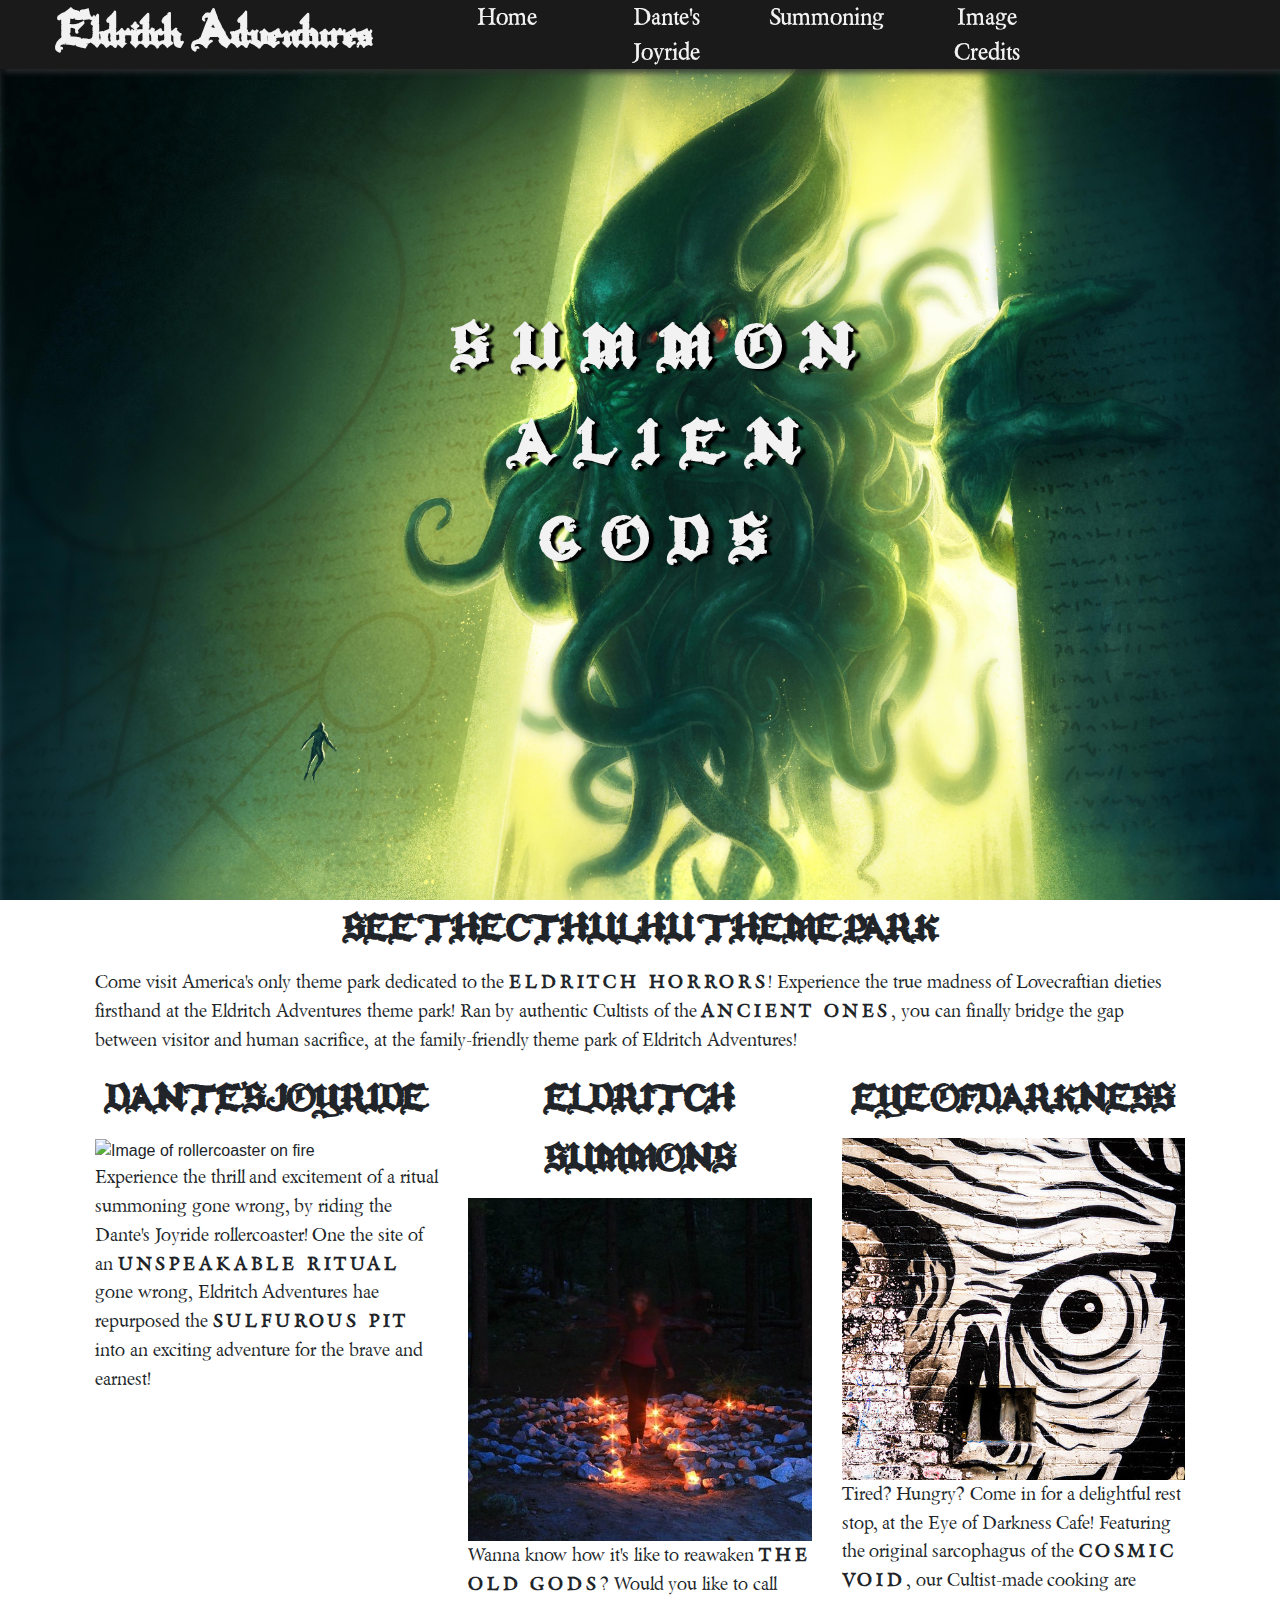
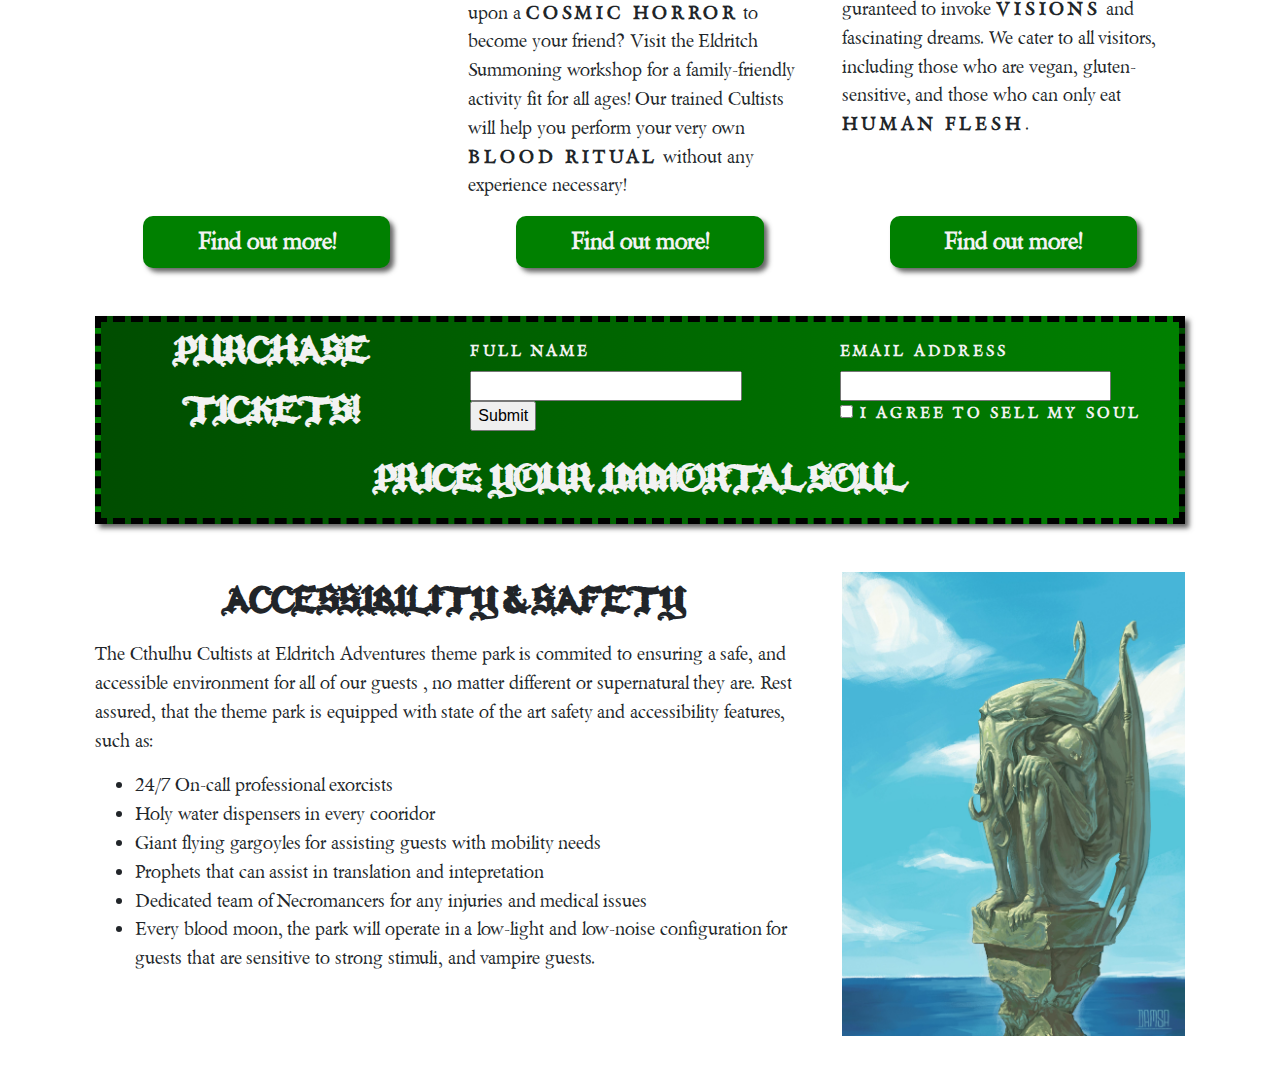
==== project-website/index.html @ 2151359e "Fixed typo" ====
<!DOCTYPE html>
<html lang="en" dir="ltr">
  <head>
    <meta charset="utf-8">
    <title>Eldritch Adventures Theme Park</title>

    <!--
      First, I will be linking to external libraries. I wanted to make sure to
      use the minimal amount of external (not-written-by-me) code, so I am
      restricting myself to only bootstrap-grid (which only has grid system),
      the bootstrap reset (better consistency across devices, no other features)
      and jquery slim, which only has the basic jquery features (no effects).
    -->
    <link rel="stylesheet" href="css/bootstrap-reboot.min.css" type="text/css">
    <link rel="stylesheet" href="css/bootstrap-grid.min.css" type="text/css"/>
    <script src="js/jquery-3.4.1.slim.min.js"></script>

    <!-- These are my own CSS and JavaScript files -->
    <link rel="stylesheet" href="css/fonts.css" type="text/css">
    <link rel="stylesheet" href="css/common.css" type="text/css"/>
    <script src="js/common.js"></script>

  </head>
  <body class="container-fluid">
    <!-- Navigation bar built entirely using HTML5 semantic elements -->
    <header class="row align-items-center" id="sticky-header">
      <h1 class="col-sm-4" id="main-logo">Eldritch Adventures</h1>
      <nav class="col-sm-6">
        <ul class="row">
          <li class="col-sm "><a href="index.html">Home</a></li>
          <li class="col-sm"><a href="dante.html">Dante's Joyride</a></li>
          <li class="col-sm"><a href="summon.html">Summoning</a></li>
          <li class="col-sm"><a href="summon.html">Image Credits</a></li>
        </ul>
      </nav>
    </header>

    <!--
      Main 'hero' showcase. I decided not to make a carousel because it was
      somewhat too complicated to implement
    -->
    <section class="row" id="hero">
      <div class="col align-self-center">
        <h2 id="hero-title">
          <a href="#columns-showcase">
            <span>SUMMON</span><br>
            <span>ALIEN</span><br>
            <span>GODS</span>
          </a>
        </h2>
      </div>
    </section>

    <!-- Three-column information section -->
    <section id="columns-showcase">
      <div class="row">
        <div class="col">
          <h2>SEE THE CTHULHU THEME PARK</h2>
          <p>
            Come visit America's only theme park dedicated to the <span class="corruption">ELDRITCH HORRORS</span>! Experience the true madness of Lovecraftian dieties firsthand at the Eldritch Adventures theme park! Ran by authentic Cultists of the <span class="corruption">ANCIENT ONES</span>, you can finally bridge the gap between visitor and human sacrifice, at the family-friendly theme park of Eldritch Adventures!
          </p>
        </div>
      </div>
      <div class="row">
        <div class="col-sm">
          <h2>DANTE'S JOYRIDE</h2>
          <img src="img/linda-thomas-fowler-firecoaster.jpg" alt="Image of rollercoaster on fire">
          <p>
            Experience the thrill and excitement of a ritual summoning gone wrong, by riding the Dante's Joyride rollercoaster! One the site of an <span class="corruption">UNSPEAKABLE RITUAL</span> gone wrong, Eldritch Adventures hae repurposed the <span class="corruption">SULFUROUS PIT</span> into an exciting adventure for the brave and earnest!
          </p>
        </div>
        <div class="col-sm">
          <h2>ELDRITCH SUMMONS</h2>
          <img src="img/alan-szalwinski-summoning.jpg" alt="A girl standing in the middle of a pentagram">
          <p>
            Wanna know how it's like to reawaken <span class="corruption">THE OLD GODS</span>? Would you like to call upon a <span class="corruption">COSMIC HORROR</span> to become your friend? Visit the Eldritch Summoning workshop for a family-friendly activity fit for all ages! Our trained Cultists will help you perform your very own <span class="corruption">BLOOD RITUAL</span> without any experience necessary!
          </p>
        </div>
        <div class="col-sm">
          <h2>EYE OF DARKNESS</h2>
          <img src="img/thomas-hawk-eye.jpg" alt="Evil looking eye">
          <p>
            Tired? Hungry? Come in for a delightful rest stop, at the Eye of Darkness Cafe! Featuring the original sarcophagus of the <span class="corruption">COSMIC VOID</span>, our Cultist-made cooking are guranteed to invoke <span class="corruption">VISIONS</span> and fascinating dreams. We cater to all visitors, including those who are vegan, gluten-sensitive, and those who can only eat <span class="corruption">HUMAN FLESH</span>.
          </p>
        </div>
      </div>
      <div class="row align-items-center" id="buttons-row">
        <div class="col">
          <a href="dante.html" class="button">Find out more!</a>
        </div>
        <div class="col">
          <a href="summon.html" class="button">Find out more!</a>
        </div>
        <div class="col">
          <a href="#" class="button">Find out more!</a>
        </div>
      </div>
    </section>

    <!-- Tickets and schedule section! -->
    <section id="tickets">
      <div class="row align-items-center">
        <div class="col-4">
          <h2>PURCHASE TICKETS!</h2>
        </div>
        <div class="col-8">
          <form class="row">
            <div class="col">
              <label for="name" class="corruption">Full Name</label>
              <input type="text" name="name"><br>
              <input type="submit" value="Submit">
            </div>
            <div class="col">
              <label for="email" class="corruption">Email Address</label>
              <input type="text" name="email">
              <label for="soul" class="corruption">
                <input type="checkbox" id="soul">
                I AGREE to sell my soul
              </label>
            </div>
         </form>
        </div>
      </div>
      <div class="row align-items-left">
        <div class="col">
          <h2>PRICE: YOUR IMMORTAL SOUL</h2>
        </div>
      </div>
    </section>
    <section id="accessibility">
      <div class="row">
        <div class="col-8" id="accessibility-content">
          <h2>ACCESSIBILITY & SAFETY</h2>
          <p>
            The Cthulhu Cultists at Eldritch Adventures theme park is commited
            to ensuring a safe, and accessible environment for all of our guests
            , no matter different or supernatural they are. Rest assured, that
            the theme park is equipped with state of the art safety and
            accessibility features, such as:
          </p>
          <ul>
            <li>24/7 On-call professional exorcists</li>
            <li>Holy water dispensers in every cooridor</li>
            <li>Giant flying gargoyles for assisting guests with mobility needs</li>
            <li>Prophets that can assist in translation and intepretation</li>
            <li>Dedicated team of Necromancers for any injuries and medical issues</li>
            <li>Every blood moon, the park will operate in a low-light and low-noise
              configuration for guests that are sensitive to strong stimuli, and vampire guests.
            </li>
          </ul>
        </div>
        <div class="col-4" id="accessibility-image">
          <img src="img/damsa-statue.jpg" alt="Statue of cthulu overlooking the sea">
        </div>
      </div>
    </section>
  </body>
</html>
---- project-website/css/fonts.css ----
@font-face {
    font-family: 'rapscallionregular';
    src: url('../fonts/rapscallion_regular/RAPSCALL-webfont.eot');
    src: url('../fonts/rapscallion_regular/RAPSCALL-webfont.eot?#iefix') format('embedded-opentype'),
         url('../fonts/rapscallion_regular/RAPSCALL-webfont.woff2') format('woff2'),
         url('../fonts/rapscallion_regular/RAPSCALL-webfont.woff') format('woff'),
         url('../fonts/rapscallion_regular/RAPSCALL-webfont.ttf') format('truetype'),
         url('../fonts/rapscallion_regular/RAPSCALL-webfont.svg#rapscallionregular') format('svg');
    font-weight: normal;
    font-style: normal;

}

@font-face {
    font-family: 'belligerent_madnessregular';
    src: url('../fonts/belligerentmadness_regular/belligerent-webfont.eot');
    src: url('../fonts/belligerentmadness_regular/belligerent-webfont.eot?#iefix') format('embedded-opentype'),
         url('../fonts/belligerentmadness_regular/belligerent-webfont.woff2') format('woff2'),
         url('../fonts/belligerentmadness_regular/belligerent-webfont.woff') format('woff'),
         url('../fonts/belligerentmadness_regular/belligerent-webfont.ttf') format('truetype'),
         url('../fonts/belligerentmadness_regular/belligerent-webfont.svg#belligerent_madnessregular') format('svg');
    font-weight: normal;
    font-style: normal;

}

@font-face {
    font-family: 'beryliumregular';
    src: url('../fonts/berylium/berylium-webfont.woff2') format('woff2'),
         url('../fonts/berylium/berylium-webfont.woff') format('woff');
    font-weight: normal;
    font-style: normal;

}

@font-face {
    font-family: 'beryliumbold';
    src: url('../fonts/berylium/beryliumbold-webfont.woff2') format('woff2'),
         url('../fonts/berylium/beryliumbold-webfont.woff') format('woff');
    font-weight: normal;
    font-style: normal;

}

@font-face {
    font-family: 'beryliumbold_italic';
    src: url('../fonts/berylium/beryliumbolditalic-webfont.woff2') format('woff2'),
         url('../fonts/berylium/beryliumbolditalic-webfont.woff') format('woff');
    font-weight: normal;
    font-style: normal;

}

@font-face {
    font-family: 'beryliumitalic';
    src: url('../fonts/berylium/beryliumitalic-webfont.woff2') format('woff2'),
         url('../fonts/berylium/beryliumitalic-webfont.woff') format('woff');
    font-weight: normal;
    font-style: normal;

}
---- project-website/css/common.css ----
/*
  Eldritch Adventures website CSS stylesheet
*/

/* First, defining some generic header styles, lest I go crazy */
h1, h2, h3, h4, h5, h6 {
  font-family:rapscallionregular;
  text-align: center;
}

/* Change the links so they won't have that annoying blue color */
a {
  color: inherit;
}

a:hover {
  color: #008000;
}

p, ul, ol{
  font-family:beryliumregular;
  font-size: 1.2em;
}

h2 {
  font-size: 2.5em;
}

img {
  width:100%;
}

/* Making our own buttons since we're using bootstrap slim */
.button:link {
  font-family:beryliumregular;
  font-weight: bold;
  font-size: 1.5em;
  background-color: #008000;
  padding: 8px;
  border-radius: 10px;
  text-decoration: none;
  box-shadow: 4px 4px 5px 0px rgba(50, 50, 50, 0.75);
  color: #f2f2f2;
  text-align: center;
  display: block;
  margin: 0 2em;
}

.button:hover {
  background-color: #00b300;
}

.button:visited {
  color: #f2f2f2;
}

/* Better space out the bottom of the row of buttons */
#buttons-row {
  margin-bottom: 3em;
}


/* styles for header */
header {
  box-shadow: 4px 4px 5px 0px rgba(50, 50, 50, 0.75);
  background-color: #1a1a1a;

  /* Makes the header sticky */
  position: fixed;
  z-index: 1000;
  top: 0;
  width: 100%;
}
header h1 {
  font-family: rapscallionregular;
  color: #f2f2f2;
  font-size: 3.5em;
  line-height: 1em;
}

header nav ul {
  /* Navbar link styling */
  list-style: none;
  margin: 0;
  padding: 0;
  color: #f2f2f2;
  text-align:center;
}

header nav ul a {
  color: #f2f2f2;
  font-family: beryliumbold;
  font-size: 1.2em;
}

/* Styles for the hero */
#hero {
  height: 100vh;

  /* Embed an image in the background of the hero */
  background-image: url("../img/damsa-door.jpg");
  background-size: cover;
}
#hero-title {
  font-size: 4em;
  letter-spacing: 0.4em;
  font-family:rapscallionregular;
  color: #f2f2f2;
  margin-left:0.8em;
  text-shadow: 5px 2px 2px #000000;
}

/* Special effect for the corrupted text */
.corruption {
  letter-spacing: 0.2em;
  text-transform: uppercase;
  font-weight: bold;
}

#columns-showcase, #tickets, #accessibility{
  margin-left: 5em;
  margin-right: 5em;
}

/* Styling for the ticket-buying widget */
#tickets {
  background: linear-gradient(to right, #004d00 0%, #008000 100%);
  color: #f2f2f2;
  box-shadow: 4px 4px 5px 0px rgba(50, 50, 50, 0.75);
  border: 6px dashed #000000;
}
#tickets h2 {
  color: #f2f2f2;
}

/* Styling for the mock submission form */
label {
  display: block;
  font-family:beryliumregular;
}

input[type=text] {
  width: 80%;
}

/* Styling for accessibility and safety information */
#accessibility {
  margin: 3em 5em;
}

#accessibility-image {

}

#accessibility-content {
  background-image: blue;
}
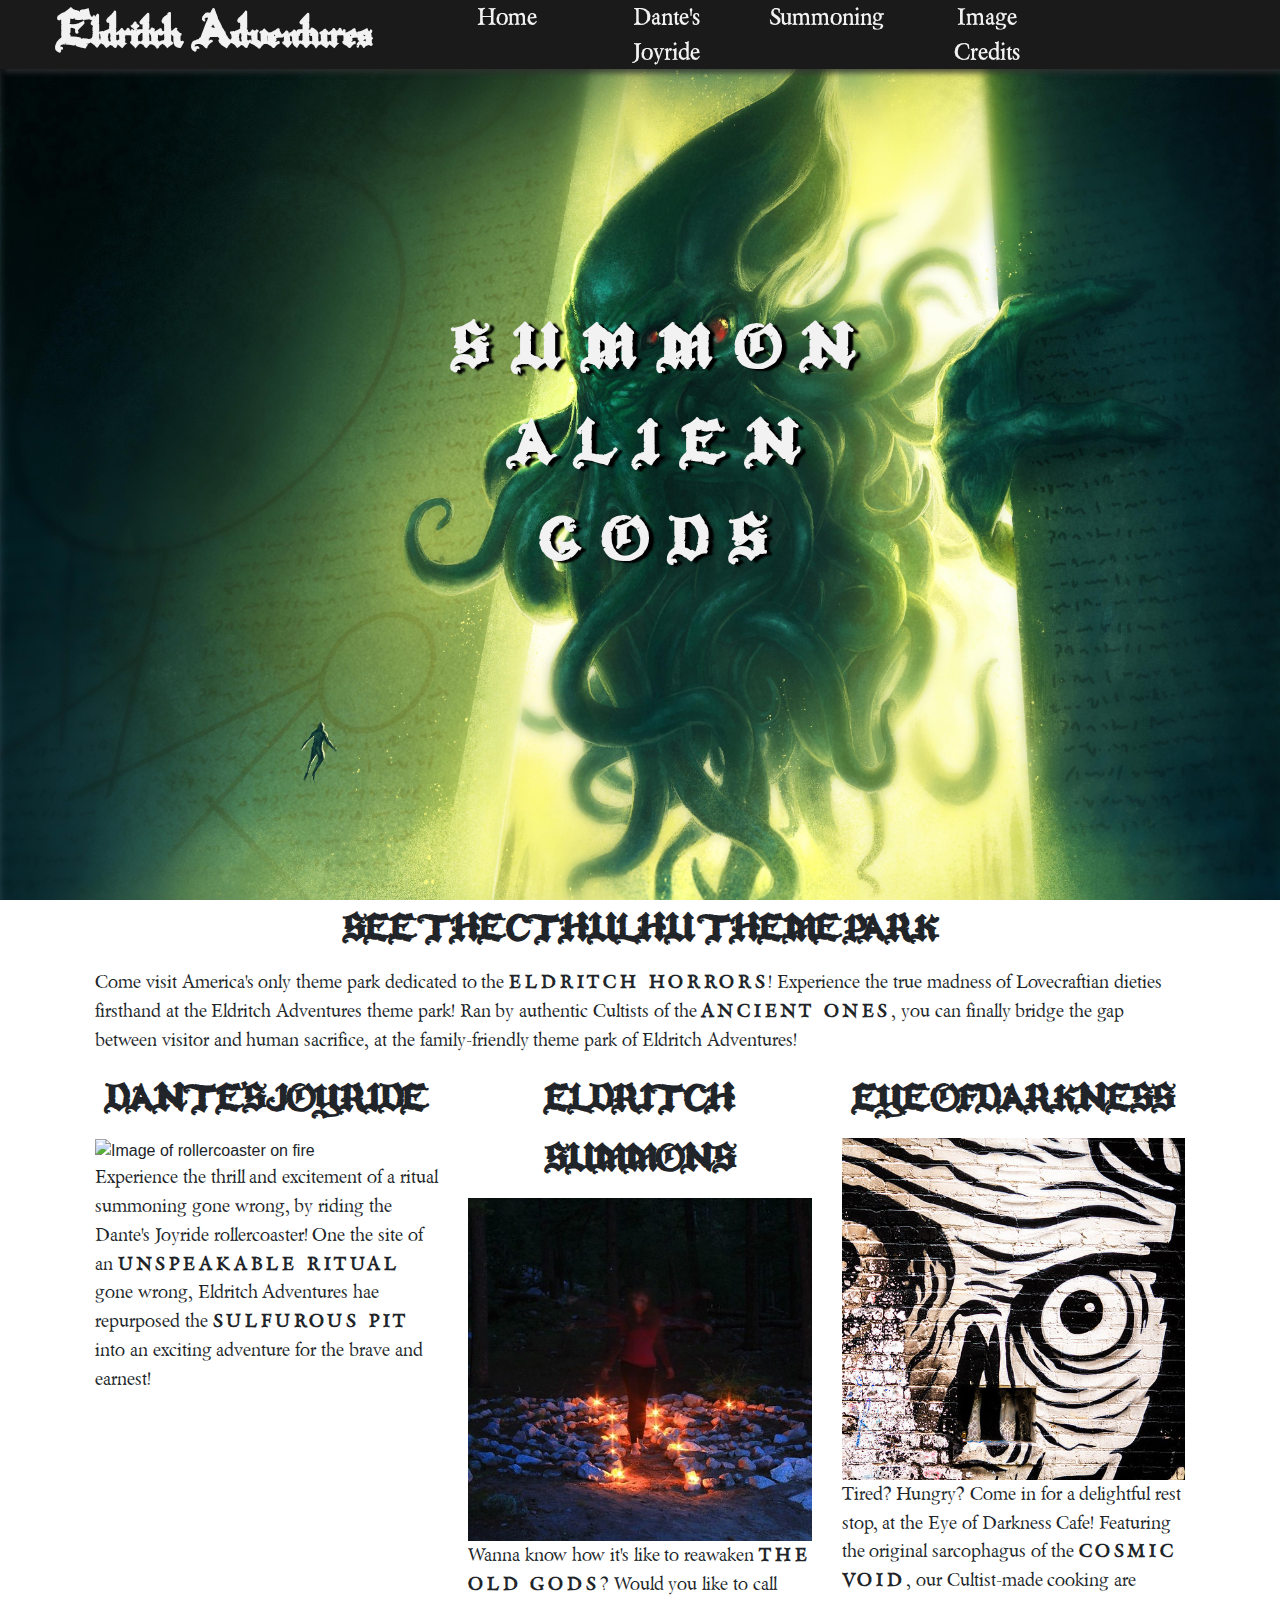
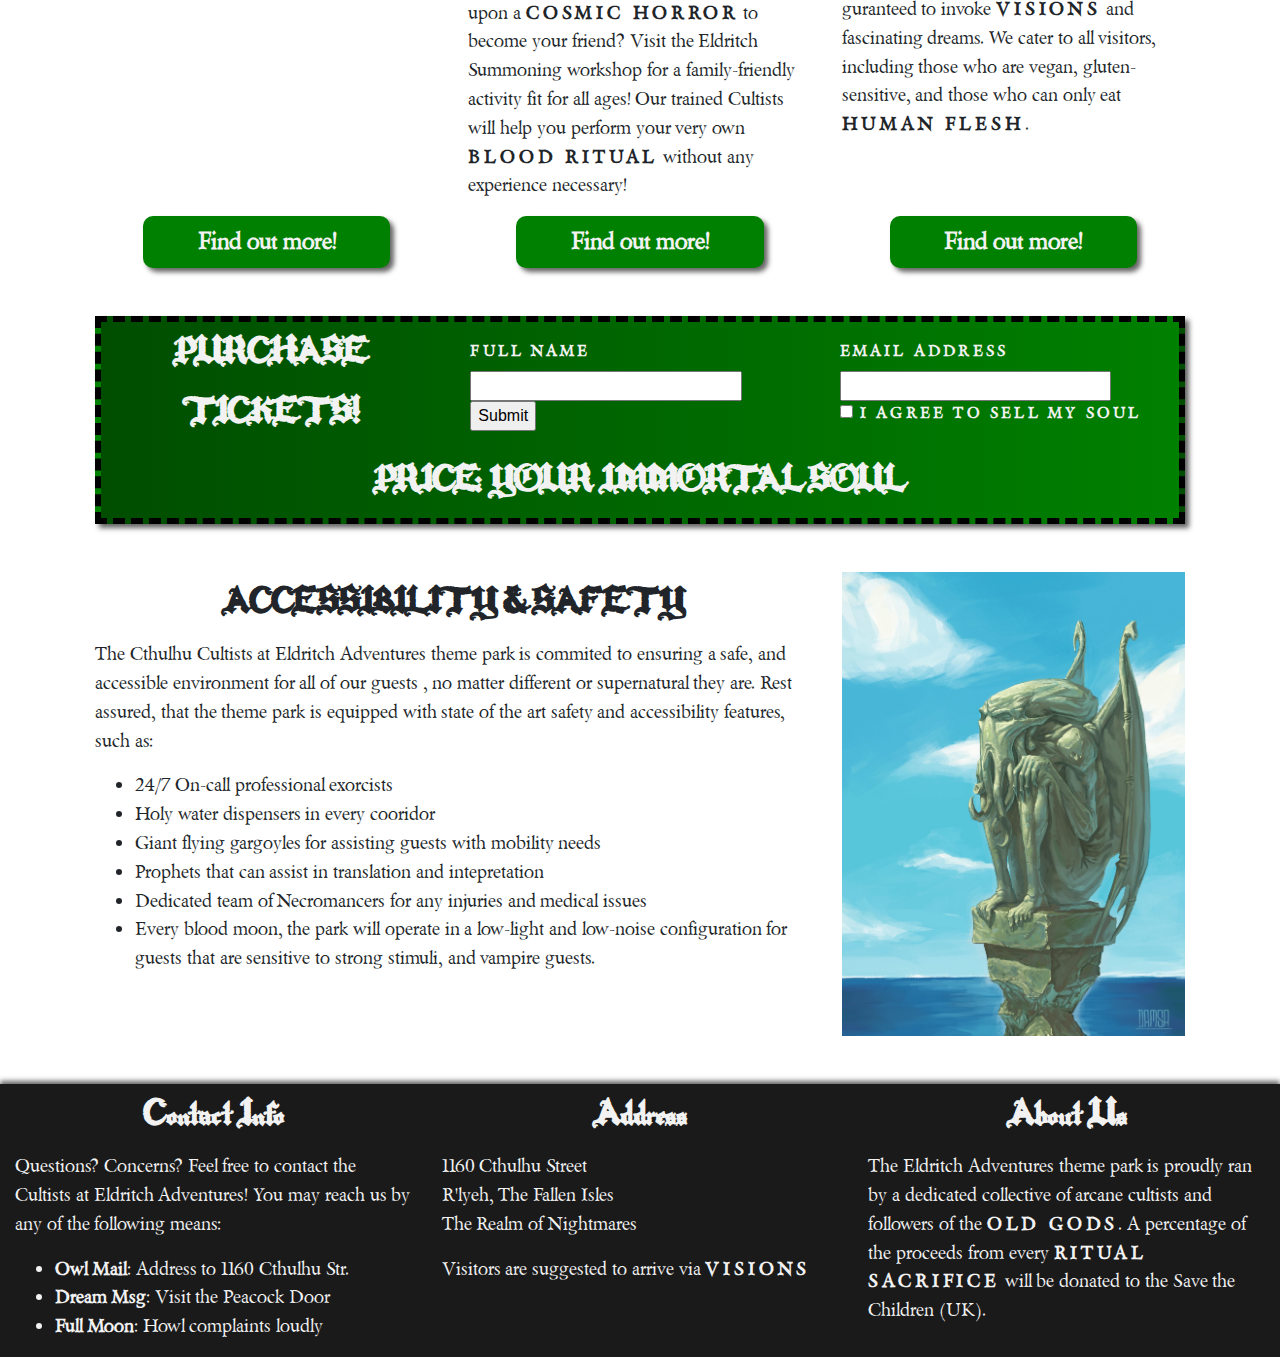
==== commit 2fb04002: "Finished footer" ====
--- a/project-website/index.html
+++ b/project-website/index.html
@@ -154,5 +154,41 @@
         </div>
       </div>
     </section>
+    <footer class="row">
+        <section class="col-4">
+          <h2>Contact Info</h2>
+          <p>
+            Questions? Concerns? Feel free to contact the Cultists at Eldritch
+            Adventures! You may reach us by any of the following means:
+          </p>
+          <ul>
+            <li><strong>Owl Mail</strong>: Address to 1160 Cthulhu Str.</li>
+            <li><strong>Dream Msg</strong>: Visit the Peacock Door</li>
+            <li><strong>Full Moon</strong>: Howl complaints loudly</li>
+          </ul>
+        </section>
+        <section class="col-4">
+          <h2>Address</h2>
+          <p>
+            1160 Cthulhu Street<br>
+            R'lyeh, The Fallen Isles <br>
+            The Realm of Nightmares
+          </p>
+          <p>
+            Visitors are suggested to arrive via <span class="corruption">VISIONS</span>
+          </p>
+        </section>
+        <section class="col-4">
+          <h2>About Us</h2>
+          <p>
+            The Eldritch Adventures theme park is proudly ran by a dedicated
+            collective of arcane cultists and followers of the
+            <span class="corruption">OLD GODS</span>. A percentage of the
+            proceeds from every
+            <span class="corruption">RITUAL SACRIFICE</span> will be donated to
+            the Save the Children (UK).
+          </p>
+        </section>
+    </footer>
   </body>
 </html>
--- a/project-website/css/common.css
+++ b/project-website/css/common.css
@@ -155,3 +155,23 @@
 #accessibility-content {
   background-image: blue;
 }
+
+/* Begin footer styles */
+footer {
+  background-color: #1a1a1a;
+  box-shadow: 0px -3px 5px 0px rgba(50, 50, 50, 0.75);
+}
+footer h2 {
+  font-family: rapscallionregular;
+  color: #f2f2f2;
+}
+
+footer p {
+  font-family: beryliumregular;
+  color: #f2f2f2;
+}
+
+footer ul {
+  font-family: beryliumregular;
+  color: #f2f2f2;
+}
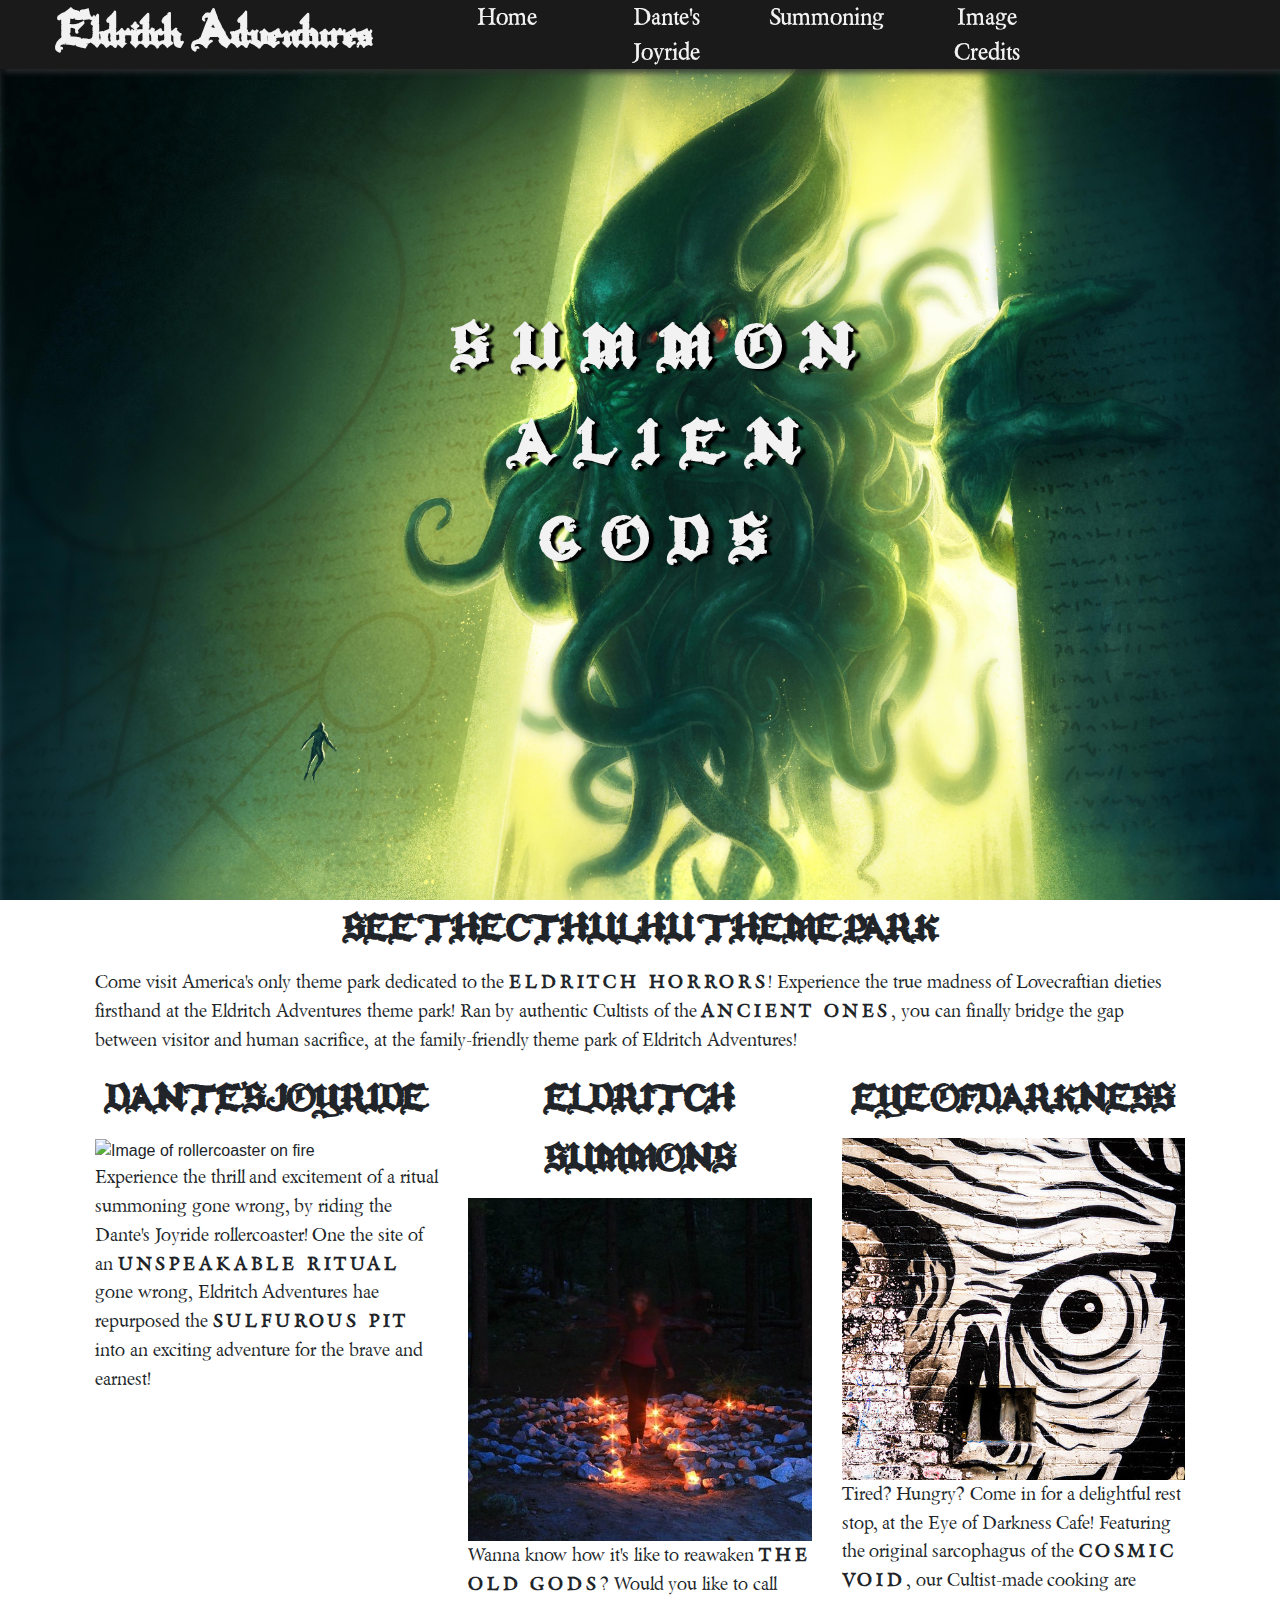
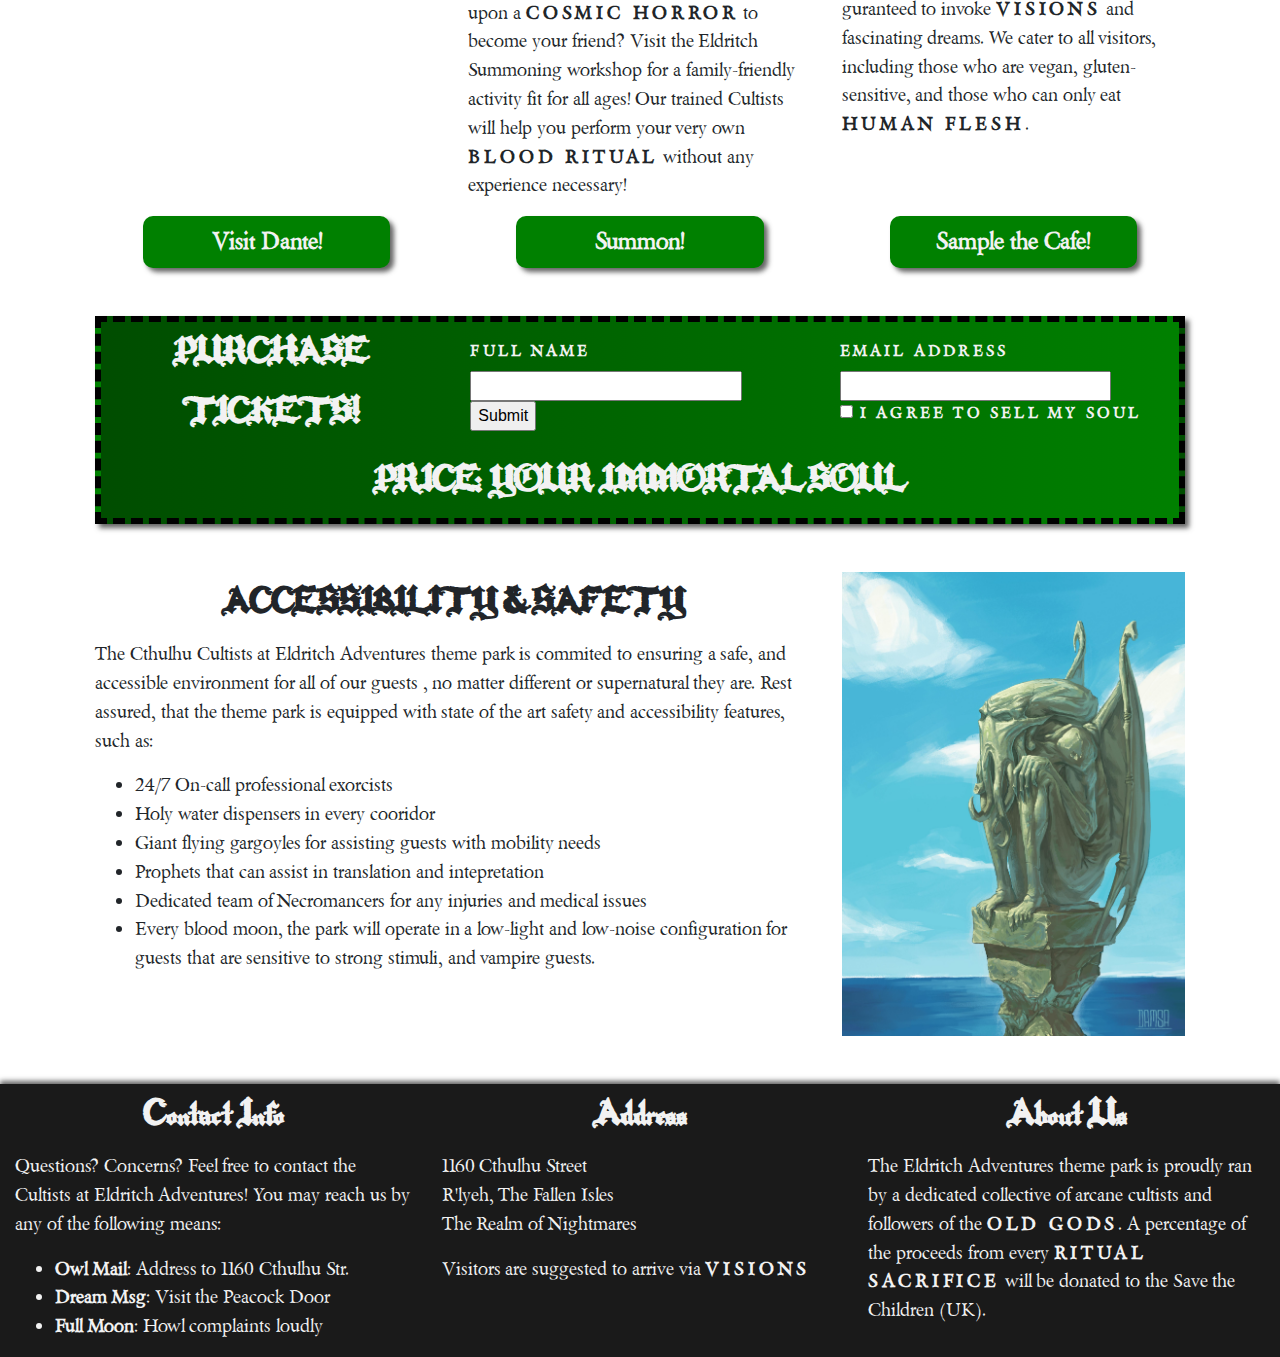
==== commit 38aef4b4: "Improved small-screen display performance" ====
--- a/project-website/index.html
+++ b/project-website/index.html
@@ -30,7 +30,7 @@
           <li class="col-sm "><a href="index.html">Home</a></li>
           <li class="col-sm"><a href="dante.html">Dante's Joyride</a></li>
           <li class="col-sm"><a href="summon.html">Summoning</a></li>
-          <li class="col-sm"><a href="summon.html">Image Credits</a></li>
+          <li class="col-sm"><a href="credits.html">Image Credits</a></li>
         </ul>
       </nav>
     </header>
@@ -86,13 +86,13 @@
       </div>
       <div class="row align-items-center" id="buttons-row">
         <div class="col">
-          <a href="dante.html" class="button">Find out more!</a>
+          <a href="dante.html" class="button">Visit Dante!</a>
         </div>
         <div class="col">
-          <a href="summon.html" class="button">Find out more!</a>
+          <a href="summon.html" class="button">Summon!</a>
         </div>
         <div class="col">
-          <a href="#" class="button">Find out more!</a>
+          <a href="#" class="button">Sample the Cafe!</a>
         </div>
       </div>
     </section>
@@ -100,17 +100,17 @@
     <!-- Tickets and schedule section! -->
     <section id="tickets">
       <div class="row align-items-center">
-        <div class="col-4">
+        <div class="col-sm-4">
           <h2>PURCHASE TICKETS!</h2>
         </div>
-        <div class="col-8">
+        <div class="col-sm-8">
           <form class="row">
-            <div class="col">
+            <div class="col-sm">
               <label for="name" class="corruption">Full Name</label>
               <input type="text" name="name"><br>
               <input type="submit" value="Submit">
             </div>
-            <div class="col">
+            <div class="col-sm">
               <label for="email" class="corruption">Email Address</label>
               <input type="text" name="email">
               <label for="soul" class="corruption">
@@ -122,14 +122,14 @@
         </div>
       </div>
       <div class="row align-items-left">
-        <div class="col">
+        <div class="col-sm">
           <h2>PRICE: YOUR IMMORTAL SOUL</h2>
         </div>
       </div>
     </section>
     <section id="accessibility">
       <div class="row">
-        <div class="col-8" id="accessibility-content">
+        <div class="col-sm-8" id="accessibility-content">
           <h2>ACCESSIBILITY & SAFETY</h2>
           <p>
             The Cthulhu Cultists at Eldritch Adventures theme park is commited
@@ -149,13 +149,13 @@
             </li>
           </ul>
         </div>
-        <div class="col-4" id="accessibility-image">
-          <img src="img/damsa-statue.jpg" alt="Statue of cthulu overlooking the sea">
+        <div class="col-sm-4" id="accessibility-image">
+          <img src="img/damsa-statue.jpg" alt="Statue of cthulhu overlooking the sea">
         </div>
       </div>
     </section>
     <footer class="row">
-        <section class="col-4">
+        <section class="col-sm-4">
           <h2>Contact Info</h2>
           <p>
             Questions? Concerns? Feel free to contact the Cultists at Eldritch
@@ -167,7 +167,7 @@
             <li><strong>Full Moon</strong>: Howl complaints loudly</li>
           </ul>
         </section>
-        <section class="col-4">
+        <section class="col-sm-4">
           <h2>Address</h2>
           <p>
             1160 Cthulhu Street<br>
@@ -178,7 +178,7 @@
             Visitors are suggested to arrive via <span class="corruption">VISIONS</span>
           </p>
         </section>
-        <section class="col-4">
+        <section class="col-sm-4">
           <h2>About Us</h2>
           <p>
             The Eldritch Adventures theme park is proudly ran by a dedicated
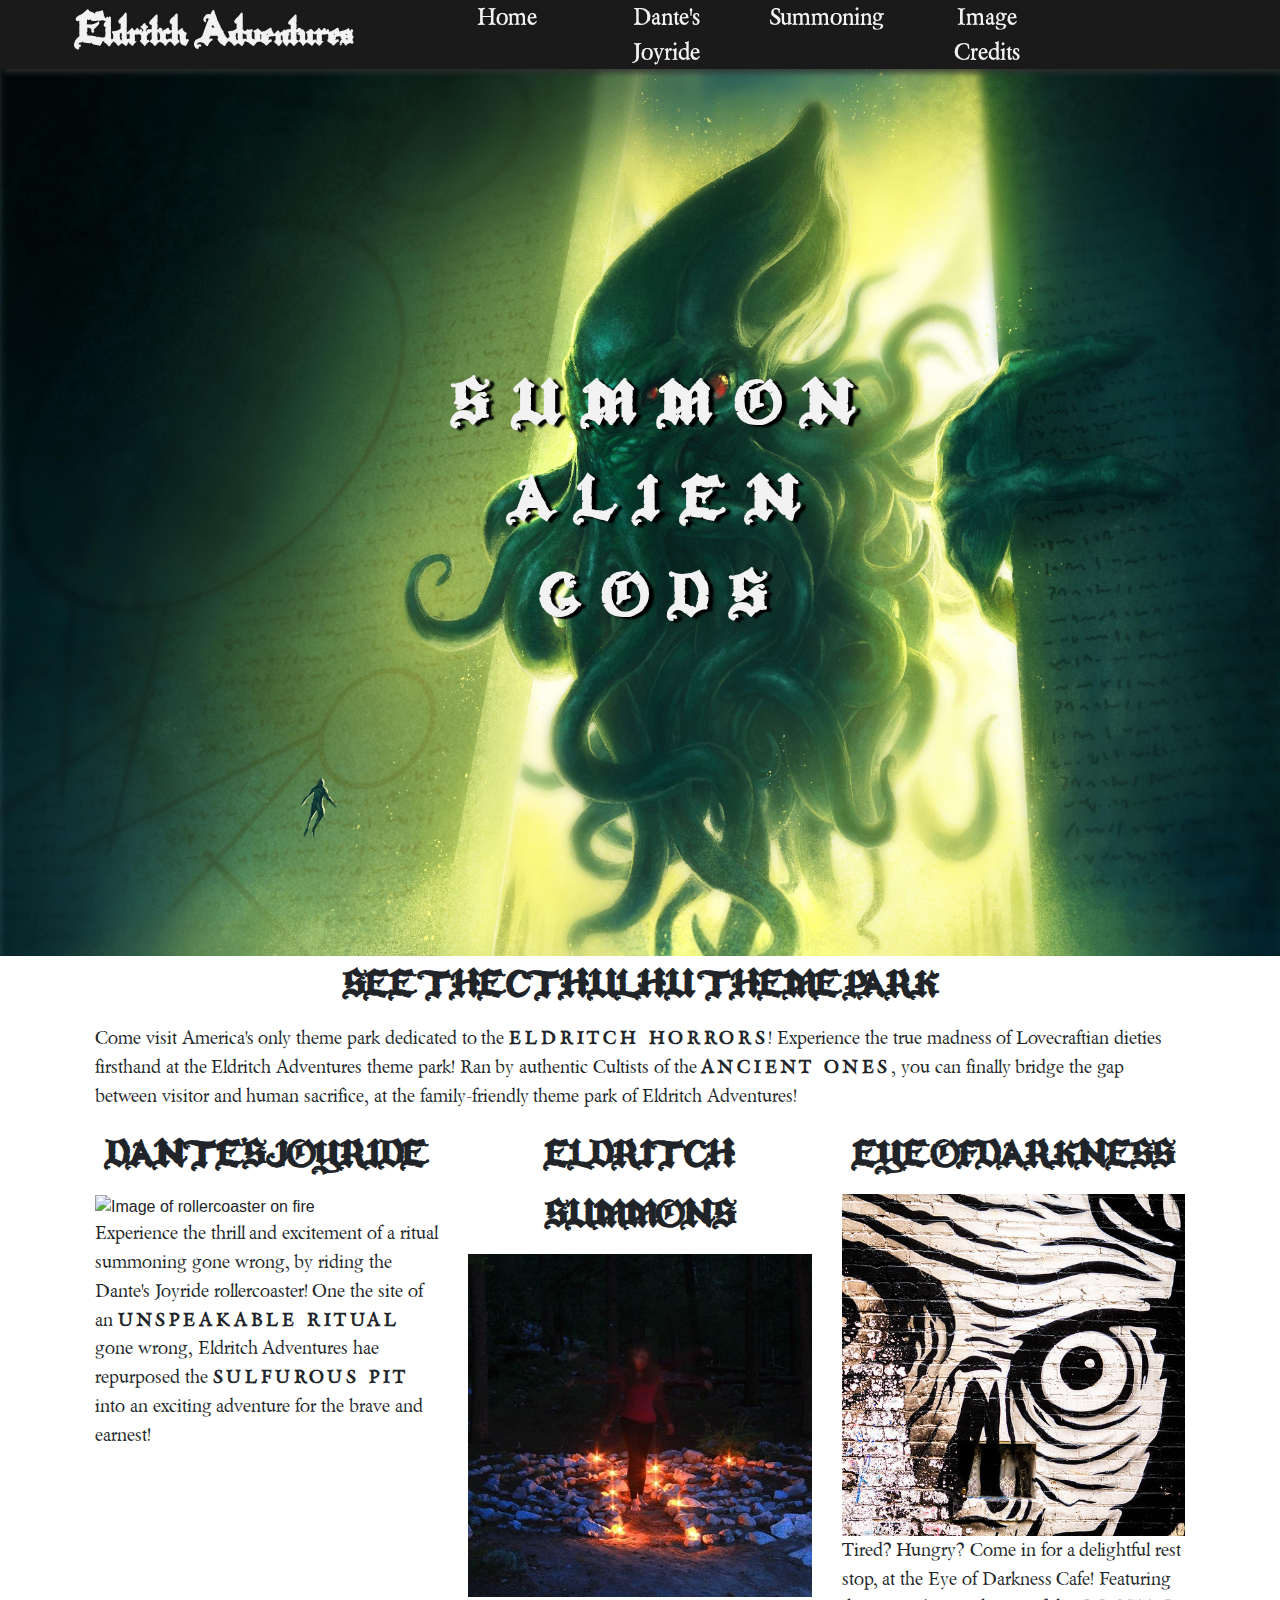
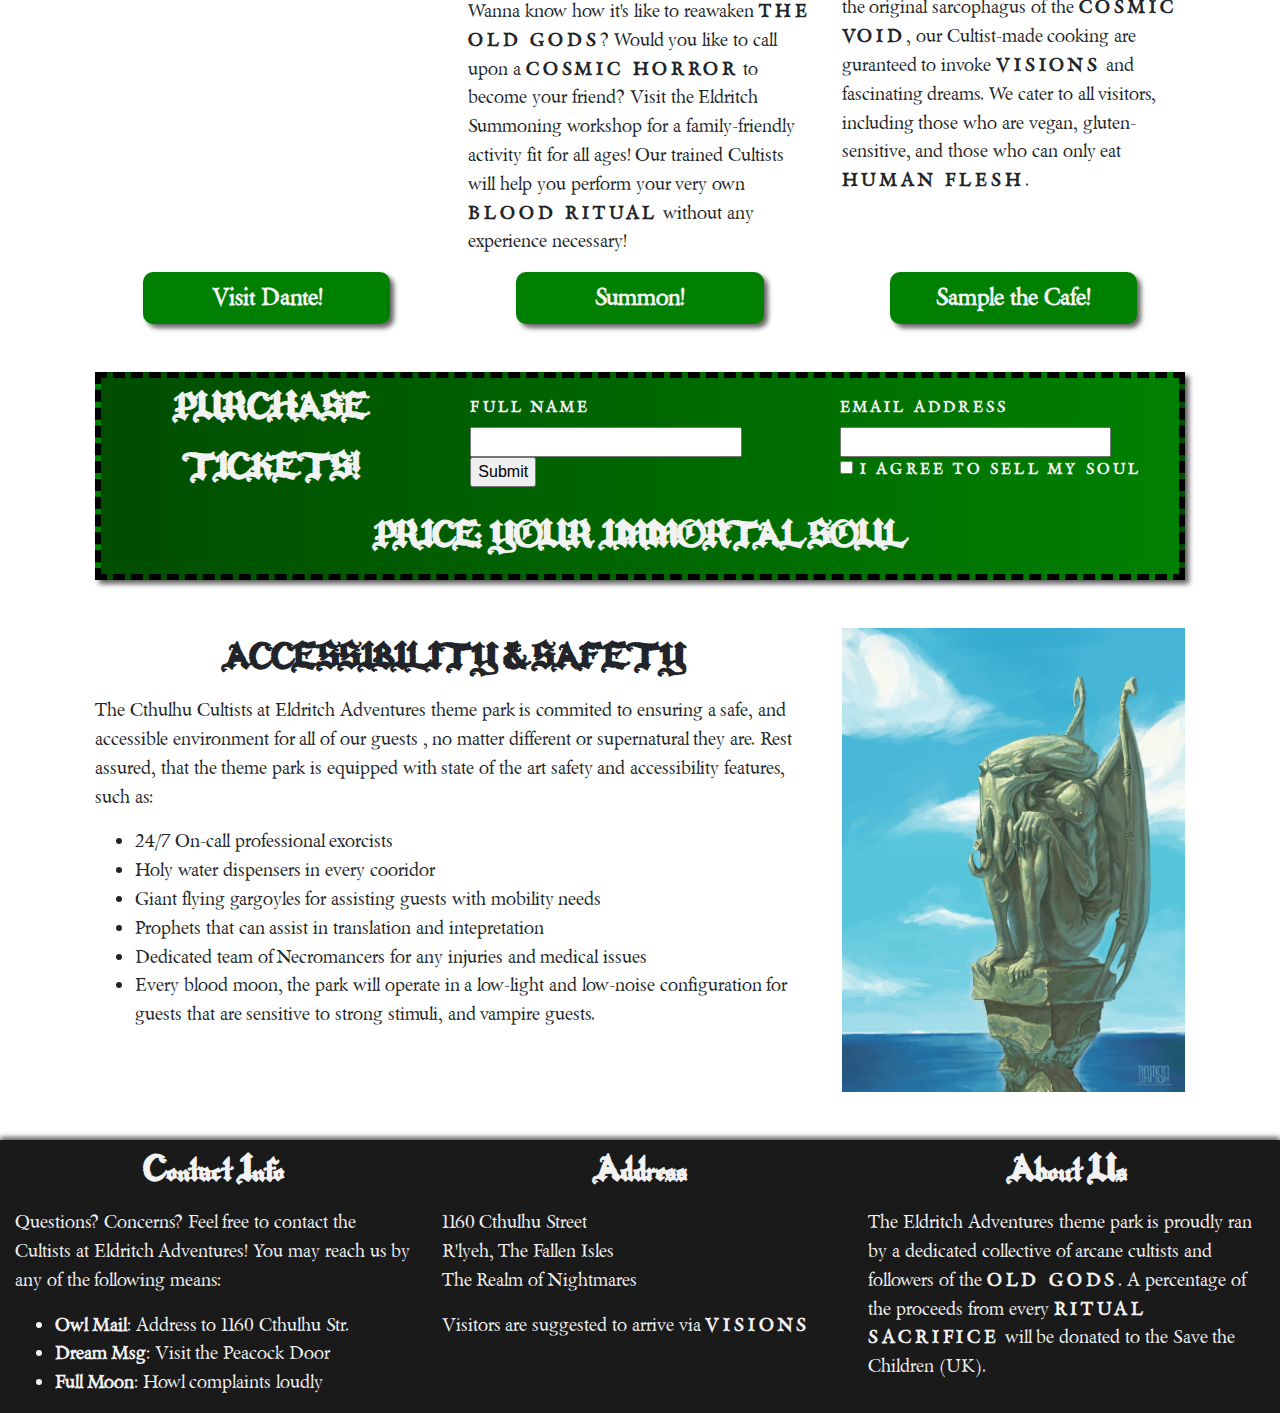
==== commit 328718ca: "Began working on ride pages" ====
--- a/project-website/index.html
+++ b/project-website/index.html
@@ -22,9 +22,10 @@
 
   </head>
   <body class="container-fluid">
+
     <!-- Navigation bar built entirely using HTML5 semantic elements -->
     <header class="row align-items-center" id="sticky-header">
-      <h1 class="col-sm-4" id="main-logo">Eldritch Adventures</h1>
+      <h1 class="col-sm-4" >Eldritch Adventures</h1>
       <nav class="col-sm-6">
         <ul class="row">
           <li class="col-sm "><a href="index.html">Home</a></li>
@@ -34,6 +35,23 @@
         </ul>
       </nav>
     </header>
+
+    <!--
+      Hidden duplicate of the sticky header, for accessbility purposes.
+      This header is only used when the user has CSS disabled, or is using a
+      screen-reader that does not support HTML5 semantic elements.
+    -->
+    <div class="row align-items-center" id="hidden">
+      <h1 class="col-sm-4" >Eldritch Adventures</h1>
+      <div class="col-sm-6">
+        <ul class="row">
+          <li class="col-sm "><a href="index.html">Home</a></li>
+          <li class="col-sm"><a href="dante.html">Dante's Joyride</a></li>
+          <li class="col-sm"><a href="summon.html">Summoning</a></li>
+          <li class="col-sm"><a href="credits.html">Image Credits</a></li>
+        </ul>
+      </div>
+    </div>
 
     <!--
       Main 'hero' showcase. I decided not to make a carousel because it was
--- a/project-website/css/common.css
+++ b/project-website/css/common.css
@@ -74,7 +74,7 @@
 header h1 {
   font-family: rapscallionregular;
   color: #f2f2f2;
-  font-size: 3.5em;
+  font-size: 3em;
   line-height: 1em;
 }
 
@@ -93,6 +93,10 @@
   font-size: 1.2em;
 }
 
+#hidden {
+  background-color: #1a1a1a;
+}
+
 /* Styles for the hero */
 #hero {
   height: 100vh;
@@ -175,3 +179,31 @@
   font-family: beryliumregular;
   color: #f2f2f2;
 }
+
+/* Image credits styling */
+#copyright-credits {
+  margin: 5em;
+}
+
+#copyright-credits a {
+  text-decoration: underline;
+}
+
+/* Begins styling for ride pages */
+.ride-title {
+  font-family: rapscallionregular;
+  color: #f2f2f2;
+  font-size: 2.5em;
+  text-shadow: 4px 4px 5px 0px rgba(50, 50, 50, 0.75);
+  text-transform: uppercase;
+}
+
+/* Full-size background images for the specific rides */
+#dante {
+  height: 100vh;
+  padding-top: 5em;
+
+  /* Embed an image in the background of the hero */
+  background-image: url("../img/damsa-hell.jpg");
+  background-size: cover;
+}
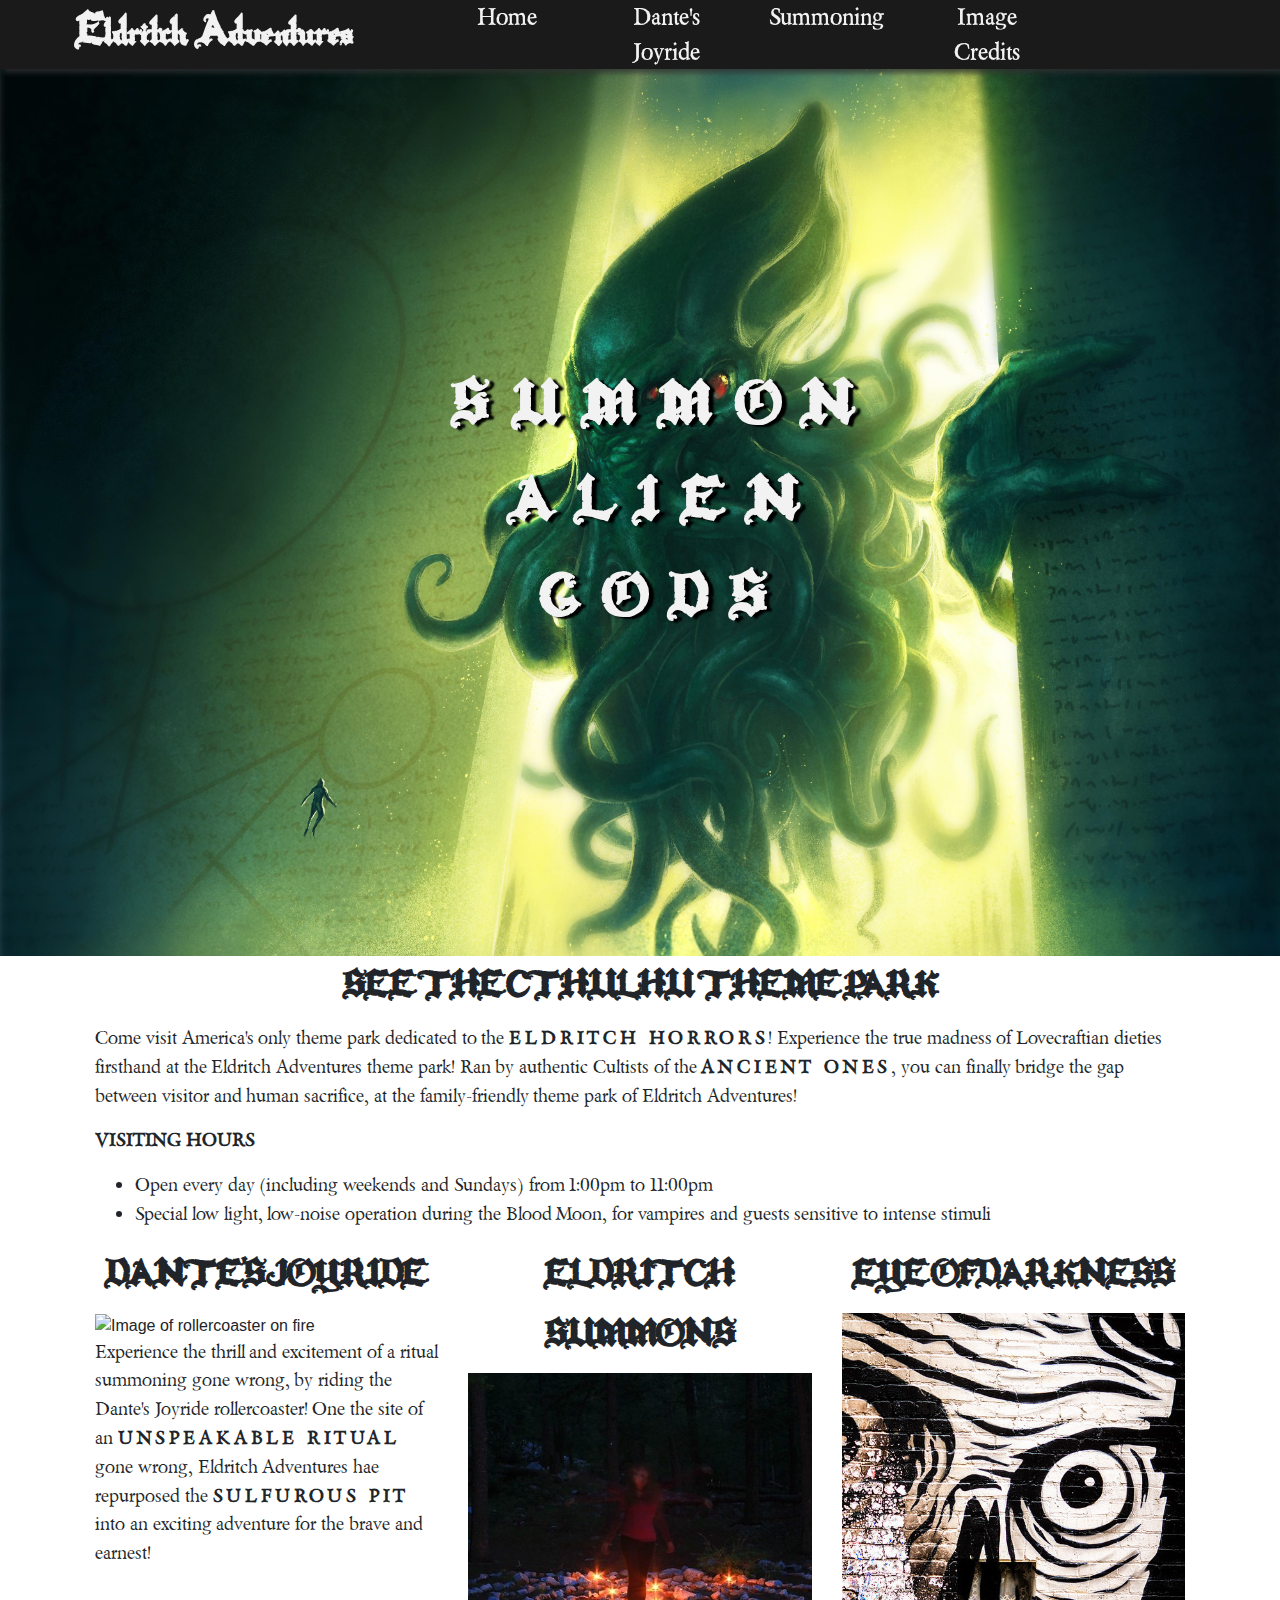
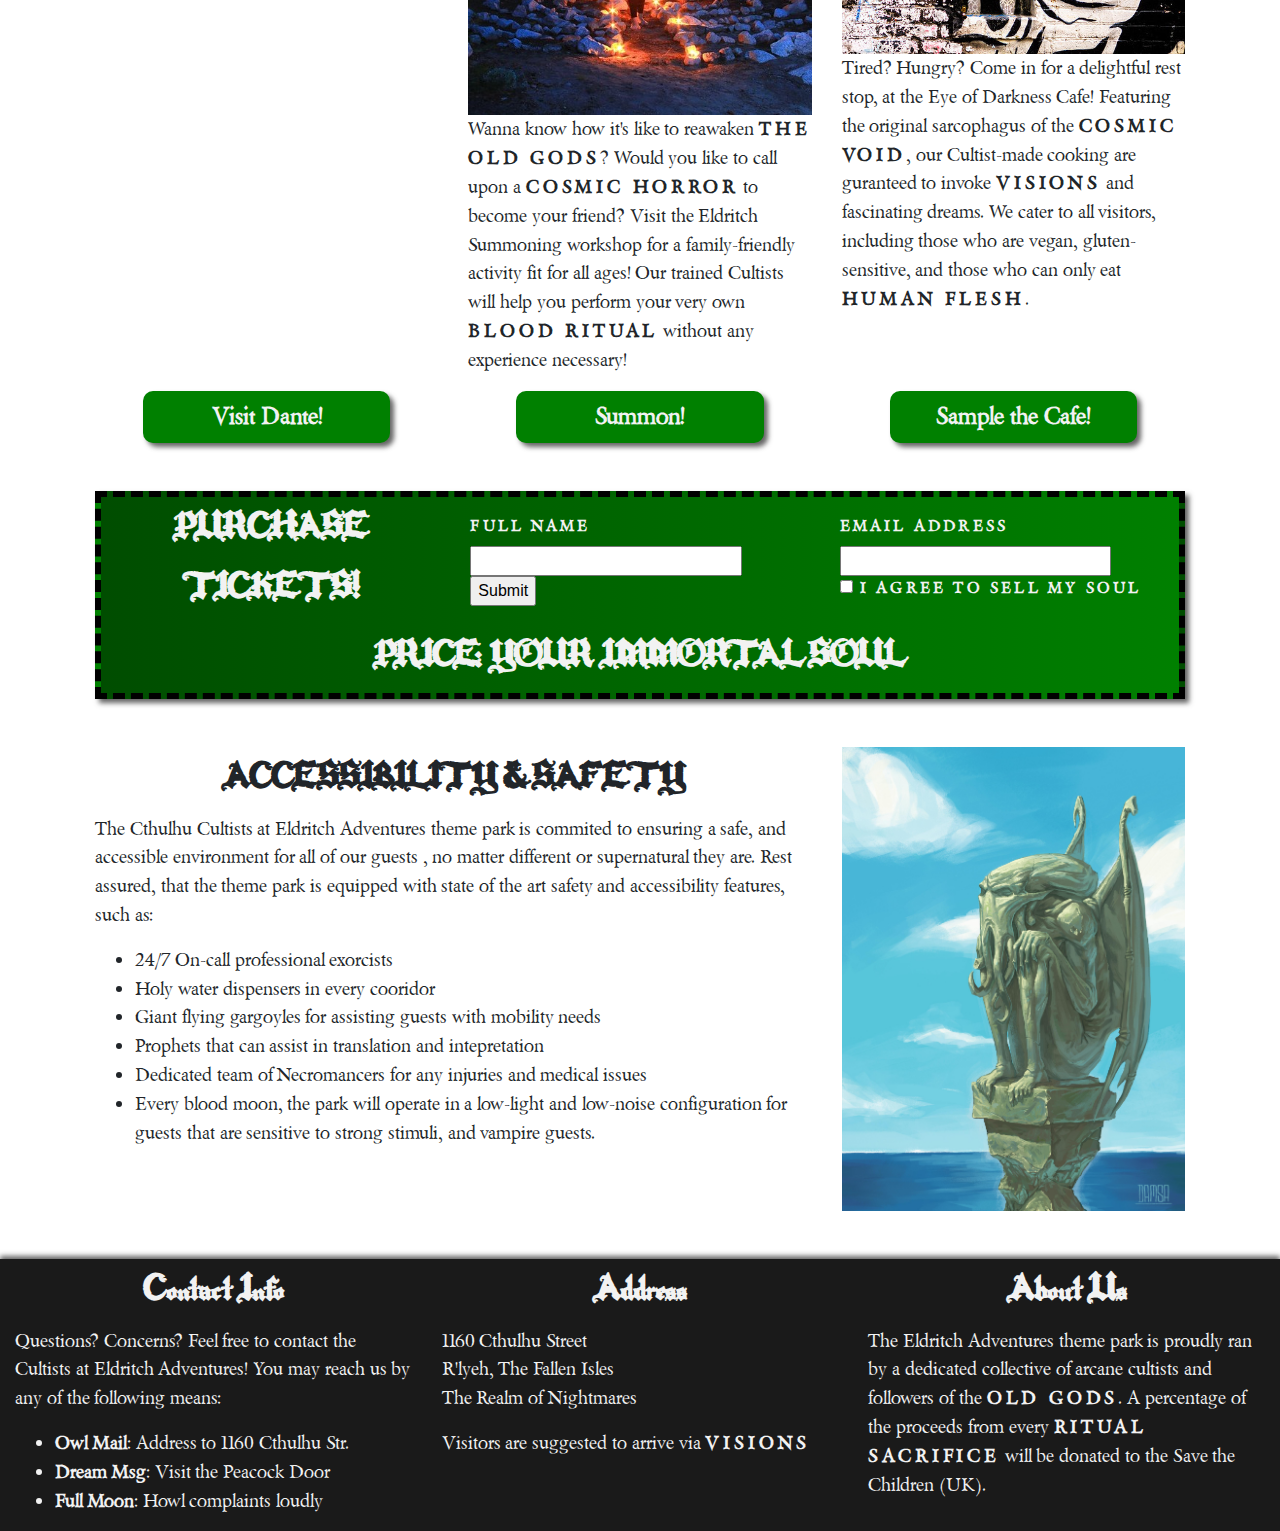
==== commit 377acd89: "Added visiting hours" ====
--- a/project-website/index.html
+++ b/project-website/index.html
@@ -76,6 +76,13 @@
           <h2>SEE THE CTHULHU THEME PARK</h2>
           <p>
             Come visit America's only theme park dedicated to the <span class="corruption">ELDRITCH HORRORS</span>! Experience the true madness of Lovecraftian dieties firsthand at the Eldritch Adventures theme park! Ran by authentic Cultists of the <span class="corruption">ANCIENT ONES</span>, you can finally bridge the gap between visitor and human sacrifice, at the family-friendly theme park of Eldritch Adventures!
+          </p>
+          <p>
+            <strong>VISITING HOURS</strong>
+            <ul>
+              <li>Open every day (including weekends and Sundays) from 1:00pm to 11:00pm</li>
+              <li>Special low light, low-noise operation during the Blood Moon, for vampires and guests sensitive to intense stimuli</li>
+            </ul>
           </p>
         </div>
       </div>
--- a/project-website/css/common.css
+++ b/project-website/css/common.css
@@ -189,7 +189,9 @@
   text-decoration: underline;
 }
 
-/* Begins styling for ride pages */
+/*
+  Begins styling for ride pages. We will start with the common things first.
+*/
 .ride-title {
   font-family: rapscallionregular;
   color: #f2f2f2;
@@ -198,12 +200,22 @@
   text-transform: uppercase;
 }
 
+.rideinfo {
+  background-color: #f2f2f2;
+  margin: 1em;
+  padding: 1em;
+}
+
+.rideinfo h3 {
+  font-size: 1.5em;
+}
+
 /* Full-size background images for the specific rides */
 #dante {
-  height: 100vh;
-  padding-top: 5em;
-
-  /* Embed an image in the background of the hero */
+  /*height: 100vh;*/
+  padding: 4em 0;
+
+  /* Embed an image in the background of the div */
   background-image: url("../img/damsa-hell.jpg");
   background-size: cover;
 }
